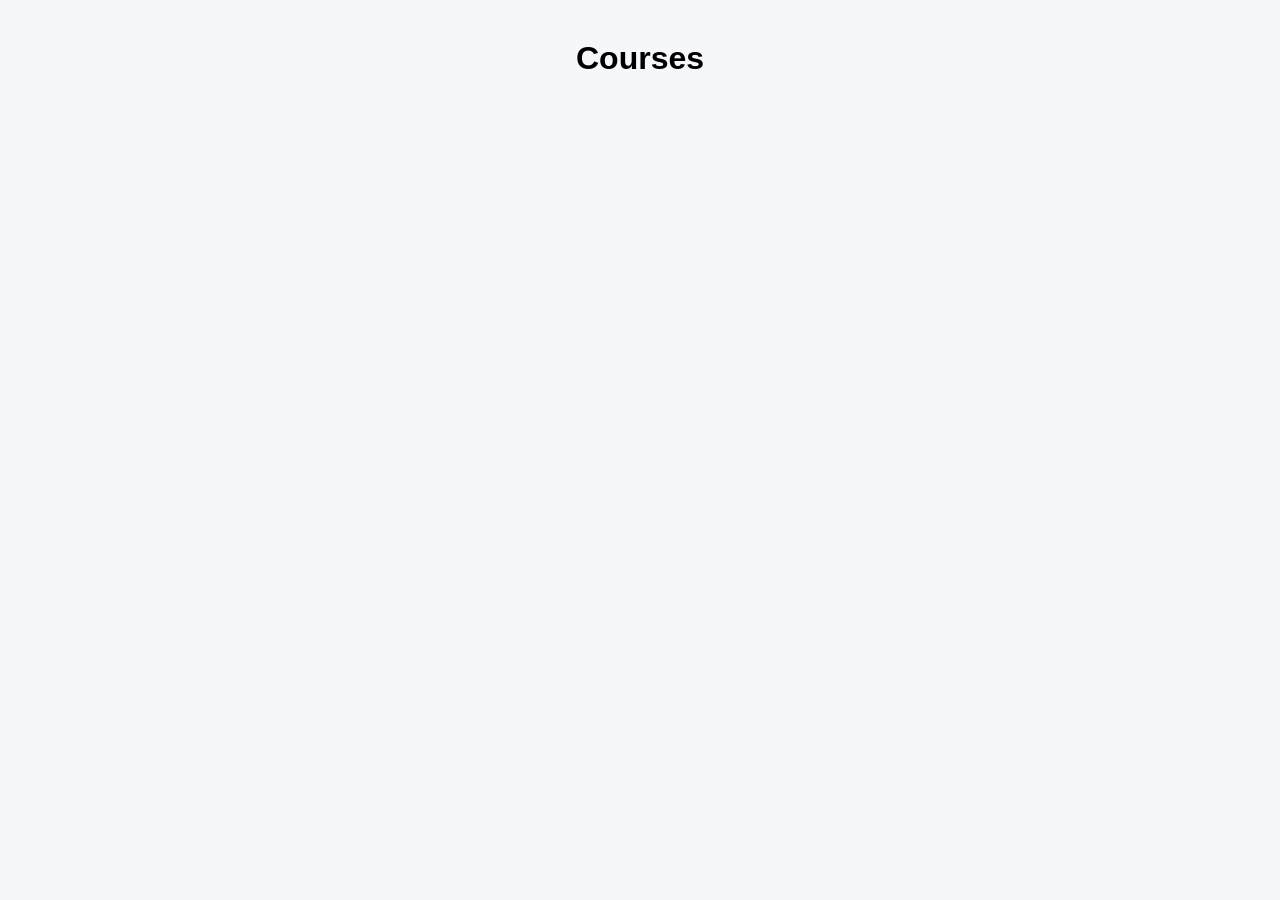
==== templates/index.html @ f02ede3c "first commit" ====
<!DOCTYPE html>
<html>
<head>
    <title>Courses</title>
    <link rel="stylesheet" href="/static/style.css">
    <script defer src="/static/app.js"></script>
</head>
<body>

<div class="container">
    <h1>Courses</h1>
    <div id="courses"></div>
</div>

</body>
</html>
---- static/style.css ----
body {
    font-family: Arial, sans-serif;
    background: #f5f7fa;
    margin: 0;
    padding: 0;
}

.container {
    width: 800px;
    margin: 40px auto;
}

h1 {
    text-align: center;
}

.card {
    background: white;
    padding: 20px;
    margin: 15px 0;
    border-radius: 10px;
    box-shadow: 0 2px 8px rgba(0,0,0,0.1);
}

button {
    background: #4CAF50;
    color: white;
    border: none;
    padding: 10px 15px;
    border-radius: 6px;
    cursor: pointer;
}

button:hover {
    background: #45a049;
}

input, textarea {
    width: 100%;
    padding: 10px;
    margin: 5px 0 10px 0;
    border-radius: 6px;
    border: 1px solid #ccc;
}

a {
    text-decoration: none;
    color: #4CAF50;
    font-weight: bold;
}

hr {
    margin: 30px 0;
}
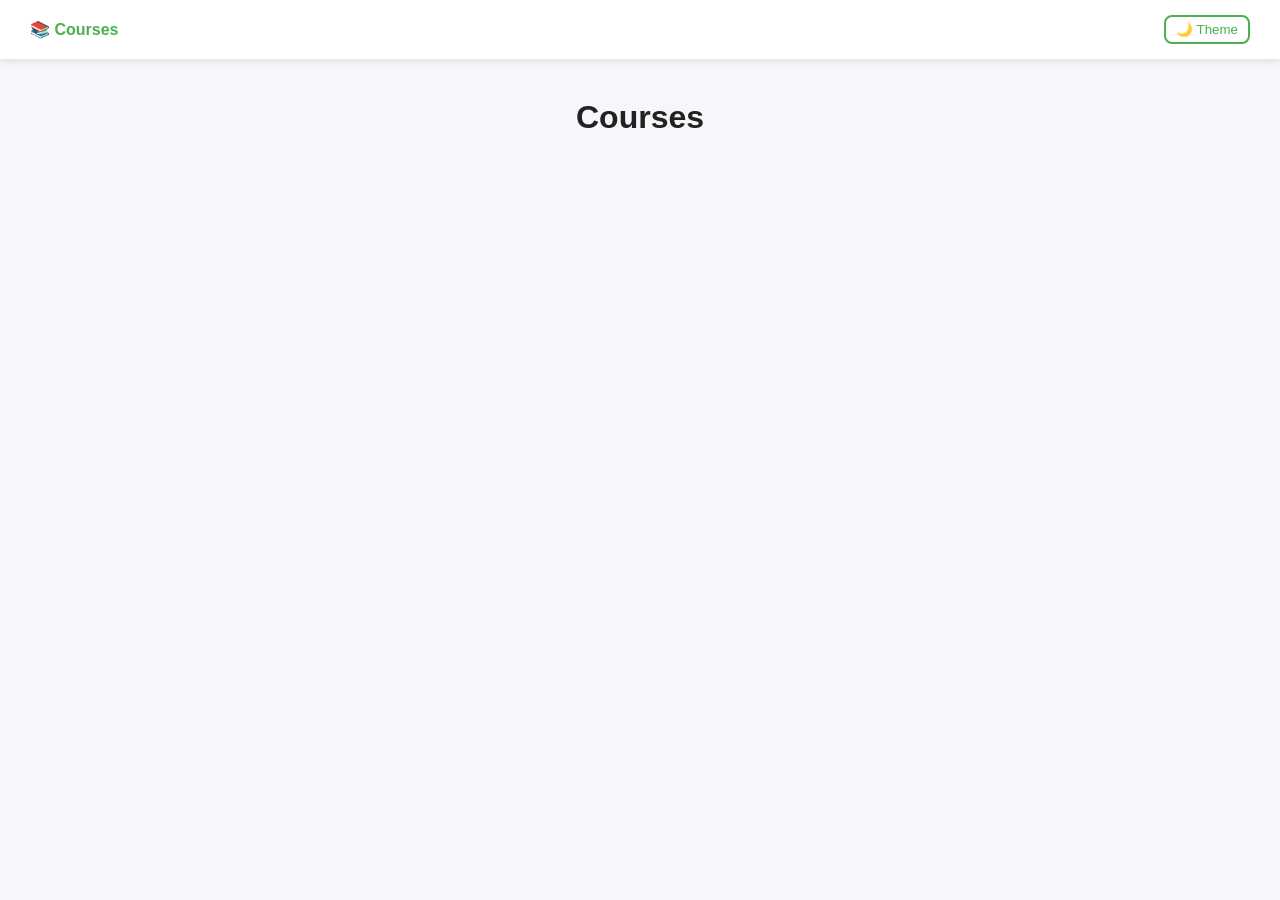
==== commit cbf41146: "up UX" ====
--- a/templates/index.html
+++ b/templates/index.html
@@ -6,7 +6,10 @@
     <script defer src="/static/app.js"></script>
 </head>
 <body>
-
+<div class="navbar">
+    <a href="/">📚 Courses</a>
+    <button class="toggle-btn" onclick="toggleTheme()">🌙 Theme</button>
+</div>
 <div class="container">
     <h1>Courses</h1>
     <div id="courses"></div>
--- a/static/style.css
+++ b/static/style.css
@@ -1,38 +1,61 @@
+:root {
+    --bg: #f5f7fa;
+    --text: #222;
+    --card: #ffffff;
+    --primary: #4CAF50;
+    --border: #ddd;
+}
+
+body.dark {
+    --bg: #1e1e1e;
+    --text: #f1f1f1;
+    --card: #2a2a2a;
+    --primary: #66bb6a;
+    --border: #444;
+}
+
 body {
     font-family: Arial, sans-serif;
-    background: #f5f7fa;
+    background: var(--bg);
+    color: var(--text);
     margin: 0;
     padding: 0;
+    transition: 0.3s;
 }
 
 .container {
-    width: 800px;
+    width: 900px;
     margin: 40px auto;
 }
 
-h1 {
+h1, h2 {
     text-align: center;
 }
 
 .card {
-    background: white;
+    background: var(--card);
     padding: 20px;
     margin: 15px 0;
-    border-radius: 10px;
-    box-shadow: 0 2px 8px rgba(0,0,0,0.1);
+    border-radius: 12px;
+    box-shadow: 0 4px 12px rgba(0,0,0,0.1);
+    transition: 0.3s;
+}
+
+.card:hover {
+    transform: translateY(-3px);
 }
 
 button {
-    background: #4CAF50;
+    background: var(--primary);
     color: white;
     border: none;
     padding: 10px 15px;
-    border-radius: 6px;
+    border-radius: 8px;
     cursor: pointer;
 }
 
 button:hover {
-    background: #45a049;
+    opacity: 0.9;
 }
 
 input, textarea {
@@ -40,15 +63,29 @@
     padding: 10px;
     margin: 5px 0 10px 0;
     border-radius: 6px;
-    border: 1px solid #ccc;
+    border: 1px solid var(--border);
+    background: transparent;
+    color: var(--text);
 }
 
 a {
+    color: var(--primary);
     text-decoration: none;
-    color: #4CAF50;
     font-weight: bold;
 }
 
-hr {
-    margin: 30px 0;
+.navbar {
+    display: flex;
+    justify-content: space-between;
+    align-items: center;
+    padding: 15px 30px;
+    background: var(--card);
+    box-shadow: 0 2px 8px rgba(0,0,0,0.1);
+}
+
+.toggle-btn {
+    background: none;
+    border: 2px solid var(--primary);
+    color: var(--primary);
+    padding: 5px 10px;
 }
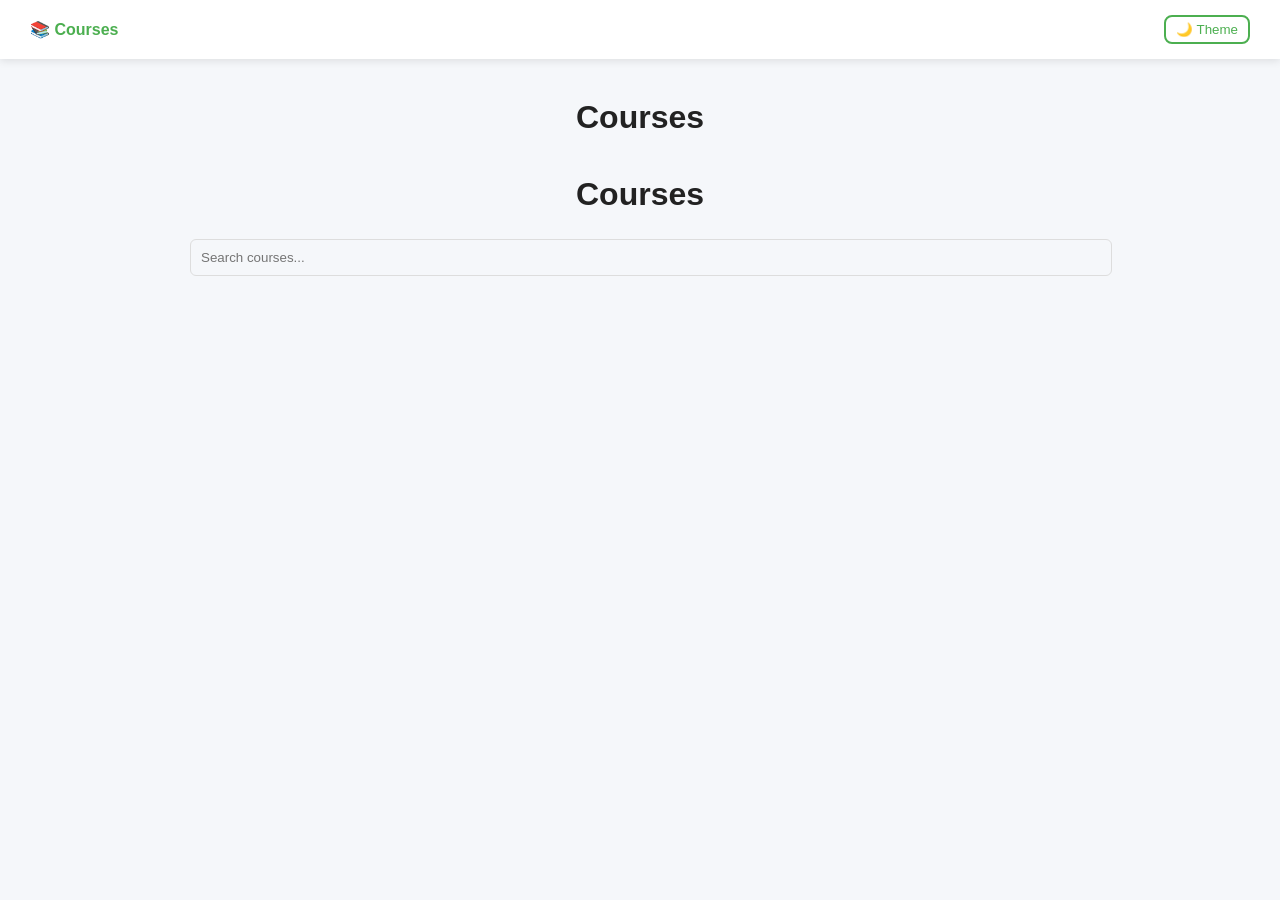
==== commit d3af857c: "add search" ====
--- a/templates/index.html
+++ b/templates/index.html
@@ -12,6 +12,18 @@
 </div>
 <div class="container">
     <h1>Courses</h1>
+    <div class="container">
+    <h1>Courses</h1>
+
+    <input 
+        type="text" 
+        id="searchInput" 
+        placeholder="Search courses..." 
+        oninput="filterCourses()"
+    >
+
+    <div id="courses"></div>
+</div>
     <div id="courses"></div>
 </div>
 
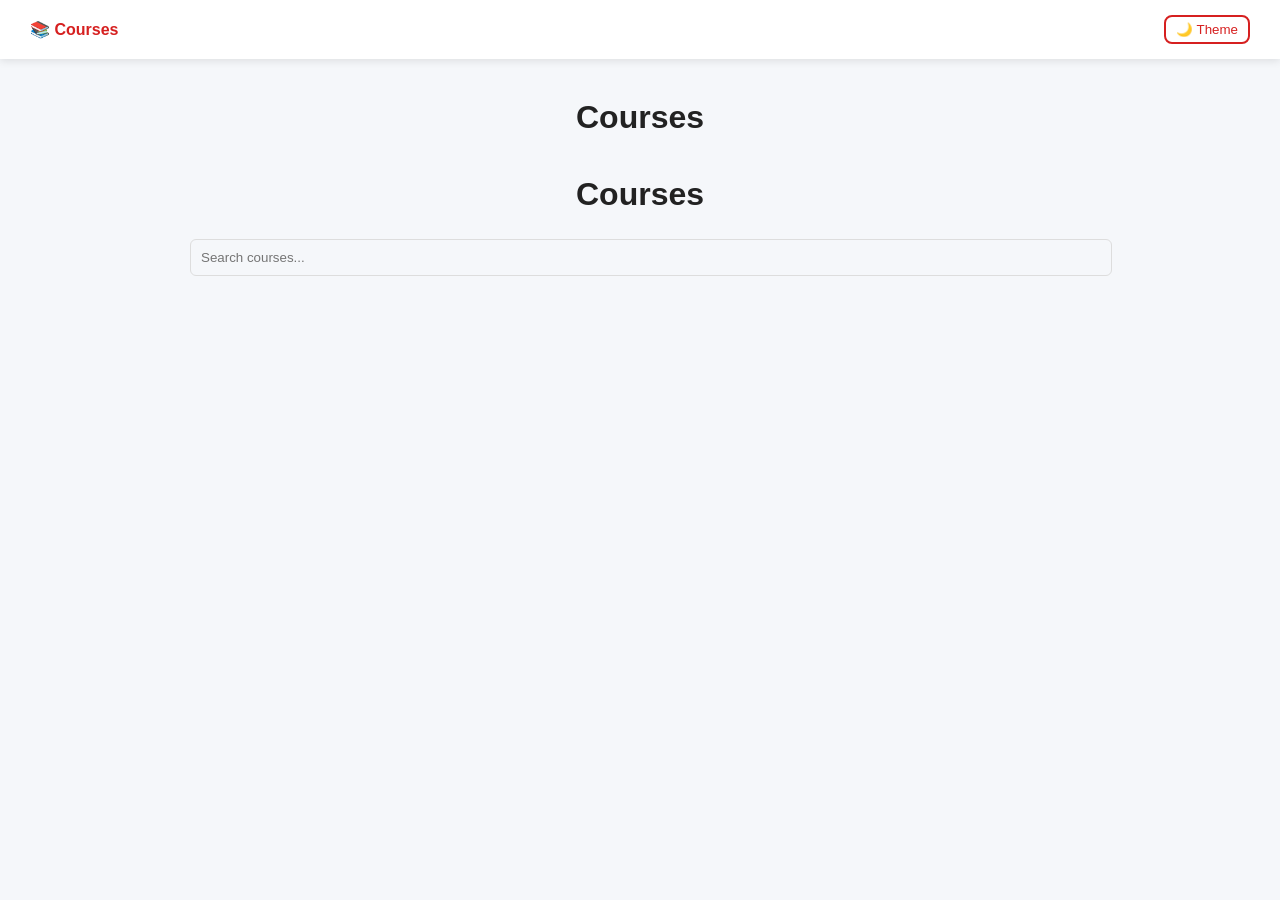
==== commit 4ebbeff4: "add pages" ====
--- a/templates/index.html
+++ b/templates/index.html
@@ -23,9 +23,9 @@
     >
 
     <div id="courses"></div>
+<div id="pagination" style="text-align:center; margin-top:20px;"></div>
 </div>
-    <div id="courses"></div>
-</div>
+    
 
 </body>
 </html>
--- a/static/style.css
+++ b/static/style.css
@@ -2,7 +2,7 @@
     --bg: #f5f7fa;
     --text: #222;
     --card: #ffffff;
-    --primary: #4CAF50;
+    --primary: #D62020;
     --border: #ddd;
 }
 
@@ -10,7 +10,7 @@
     --bg: #1e1e1e;
     --text: #f1f1f1;
     --card: #2a2a2a;
-    --primary: #66bb6a;
+    --primary: #7020D6;
     --border: #444;
 }
 
